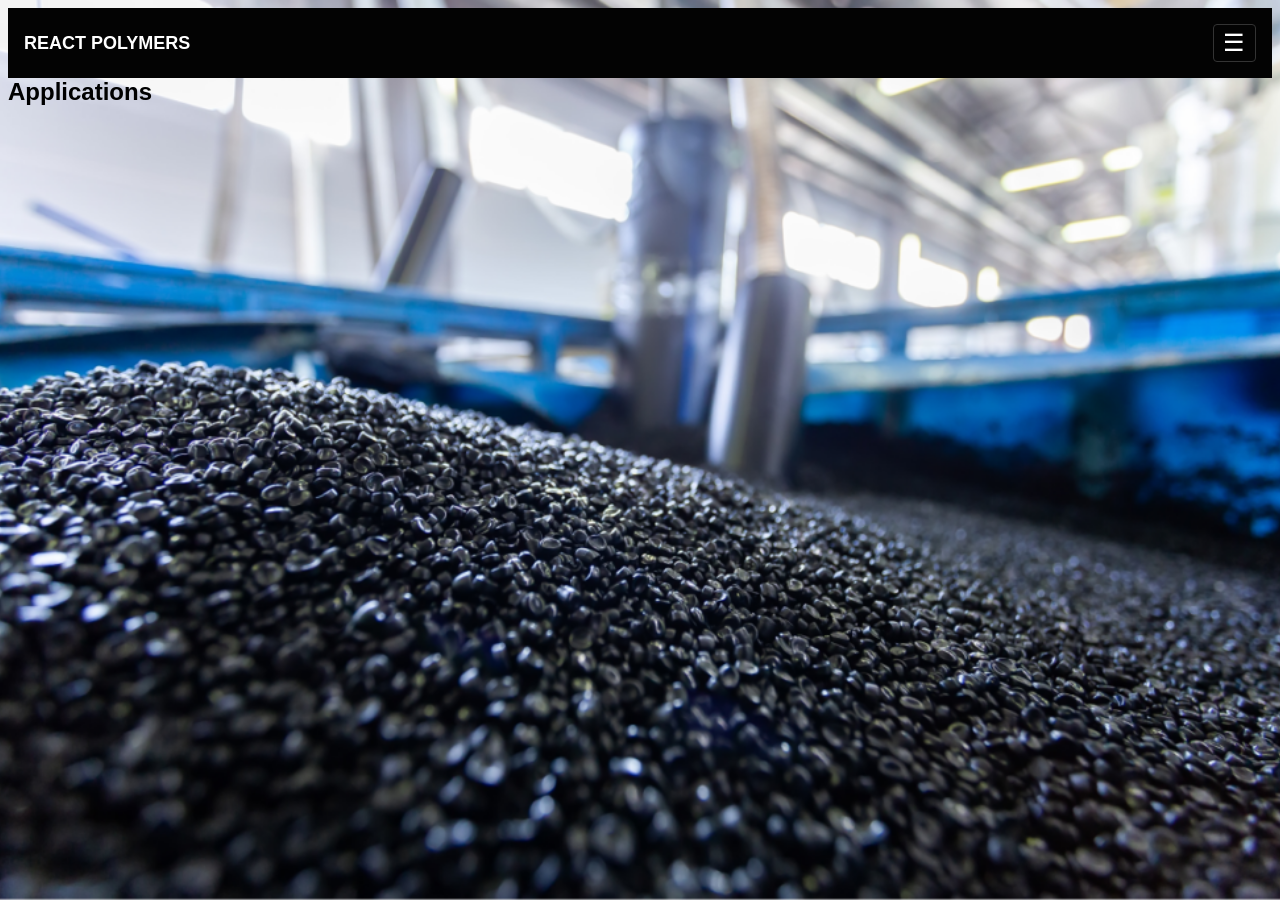
==== applications.html @ e7892587 "header update" ====
<!DOCTYPE html>
<html lang="en">
<head>
  <meta charset="UTF-8">
  <meta name="viewport" content="width=device-width, initial-scale=1.0">
  <title>My Page</title>
  <link rel="stylesheet" href="style.css">
  
</head>
<body>

  <header>
    <nav>
      <h1><a href="index.html">REACT POLYMERS</a></h1></nav>
      <nav>
      <button class="burgerbutton" aria-label="Menu">☰</button>
      <ul class="burgerlist">
        <li><a href="index.html">The Company</a></li>
        <li><a href="products.html">Products</a></li>
        <li><a href="applications.html">Applications</a></li>
        <li><a href="contact.html">Contact</a></li>
      </ul>
    </nav>
  </header>

  <main>
    <section>
      <h1>Applications</h1>
      <p></p>
    </section>
  </main>

  <footer>
    <!-- footer content -->
  </footer>

  <script src="script.js"></script>
</body>
</html>
---- style.css ----
body {
  font-family: sans-serif;
  background-image: url(images/black_plastic1-1024x683.webp);
  background-size: cover;
  background-position: center;
  background-repeat: no-repeat;
  background-attachment: fixed;
}




header {
  font-size: 12px;
  font-family: sans-serif;
  background: rgb(3, 3, 3);
  color: white;
  padding: 1rem;
  display: flex;
  justify-content: space-between;
  align-items: center;
  position: relative;
 
}

h1 {
  margin: 0;
}

h1 a {
  color: inherit;
  text-decoration: none;
  transition : padding-left 0.2s ease;
}

header h1 a:hover,
header h1 a:focus-visible {
  padding-left: 0.25rem;
}

.burgerbutton {
  background: none;
  border: 1px solid #333;
  border-radius: 4px;
  color: white;
  font-size: 1.5rem;
  padding: 0.25rem 0.6rem;
  cursor: pointer;
  transition: background 0.2s ease, border-color 0.2s ease;
}

.burgerbutton:hover {
  background-color: #222;
  border-color: #665;
}

.burgerlist {
  position: absolute;
  top: 100%;
  left: 0;
  right: 0;
  background: rgb(3, 3, 3);
  list-style: none;
  margin: 0;
  padding: 0 1rem 1rem;

  
  visibility: hidden;
  clip-path: inset(0 0 100% 0);
  transition: clip-path 0.4s ease, visibility 0.4s;
}

.openburger {
  
  visibility: visible;
  clip-path: inset(0 0 0 0);
}

.burgerlist a {
  display: inline-block;
  padding: 0.5rem 0;
  color: white;
  text-decoration: none;
  transition: color 0.2s ease, padding-left 0.2s ease;
}

.burgerlist a:hover,
.burgerlist a:focus-visible {
  color: #665;
  padding-left: 0.5rem;
}
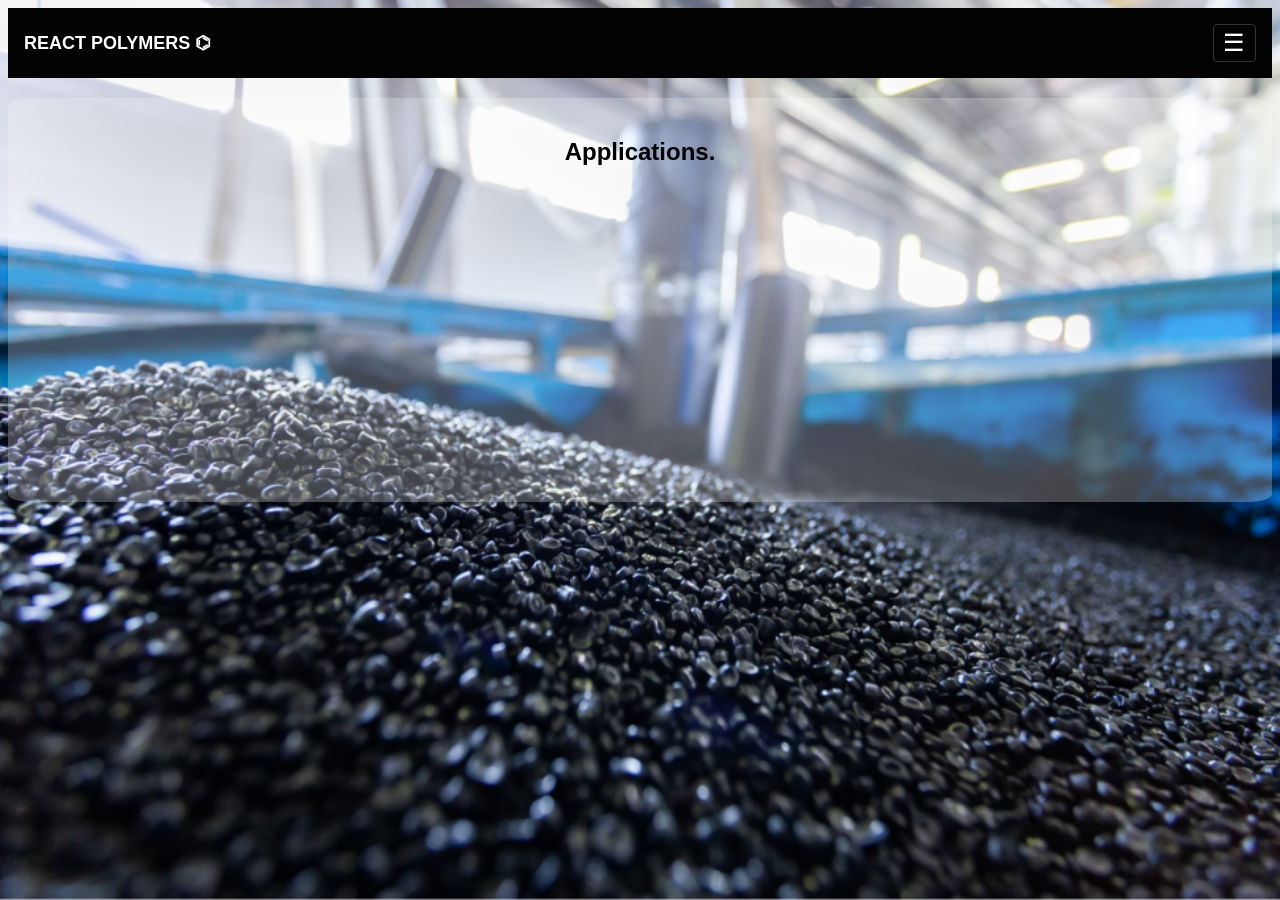
==== commit 13102a99: "updating.." ====
--- a/applications.html
+++ b/applications.html
@@ -3,7 +3,7 @@
 <head>
   <meta charset="UTF-8">
   <meta name="viewport" content="width=device-width, initial-scale=1.0">
-  <title>My Page</title>
+  <title>Applications</title>
   <link rel="stylesheet" href="style.css">
   
 </head>
@@ -11,9 +11,9 @@
 
   <header>
     <nav>
-      <h1><a href="index.html">REACT POLYMERS</a></h1></nav>
+      <h1><a href="index.html">REACT POLYMERS ⌬</a></h1></nav>
       <nav>
-      <button class="burgerbutton" aria-label="Menu">☰</button>
+      <button class="burgerbutton" aria-label="Menu"><span class="burgericon">☰</span></button>
       <ul class="burgerlist">
         <li><a href="index.html">The Company</a></li>
         <li><a href="products.html">Products</a></li>
@@ -24,8 +24,8 @@
   </header>
 
   <main>
-    <section>
-      <h1>Applications</h1>
+    <section class="section">
+      <h2>Applications.</h2>
       <p></p>
     </section>
   </main>
--- a/style.css
+++ b/style.css
@@ -20,7 +20,8 @@
   justify-content: space-between;
   align-items: center;
   position: relative;
- 
+
+  view-transition-name: site-header;
 }
 
 h1 {
@@ -39,6 +40,7 @@
 }
 
 .burgerbutton {
+  text-align: center;
   background: none;
   border: 1px solid #333;
   border-radius: 4px;
@@ -53,6 +55,16 @@
   background-color: #222;
   border-color: #665;
 }
+
+.burgericon {
+  display: inline-block;
+  transition: transform 0.3s ease;
+}
+
+.burgerbutton.activate .burgericon {
+  transform: rotate(90deg);
+}
+
 
 .burgerlist {
   position: absolute;
@@ -70,8 +82,7 @@
   transition: clip-path 0.4s ease, visibility 0.4s;
 }
 
-.openburger {
-  
+.openburger {  
   visibility: visible;
   clip-path: inset(0 0 0 0);
 }
@@ -90,6 +101,18 @@
   padding-left: 0.5rem;
 }
 
+.section {
+  padding-bottom: 25%;
+  margin : auto;
+  background: rgba(250, 250, 250, 0.25);
+  border-radius: 2%;
+}
 
+h2 {
+  text-align: center;
+  padding-top: 40px;
+}
 
-
+@view-transition{
+  navigation: :auto;
+}
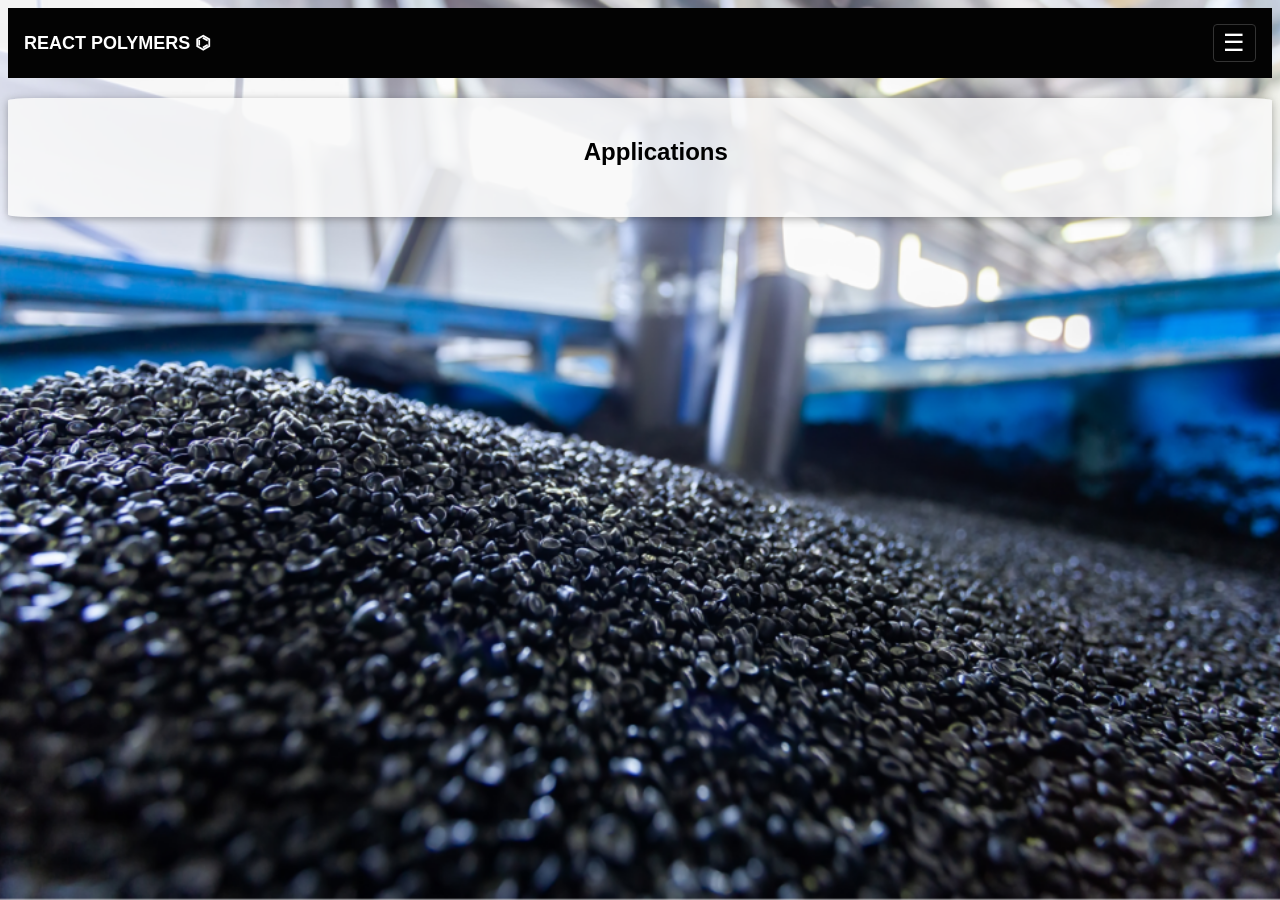
==== commit 4432d0b1: "small changes" ====
--- a/applications.html
+++ b/applications.html
@@ -25,7 +25,7 @@
 
   <main>
     <section class="section">
-      <h2>Applications.</h2>
+      <h2>Applications</h2>
       <p></p>
     </section>
   </main>
--- a/style.css
+++ b/style.css
@@ -102,10 +102,13 @@
 }
 
 .section {
-  padding-bottom: 25%;
+  min-height: auto;
   margin : auto;
-  background: rgba(250, 250, 250, 0.25);
-  border-radius: 2%;
+  background: rgba(250, 250, 250, 0.85);
+  border-radius: 2.1%;
+  padding-bottom: 2.5%;
+  padding-left: 2.5%;
+  box-shadow: 0 2px 8px rgba(0, 0, 0, 0.3);
 }
 
 h2 {
@@ -114,5 +117,65 @@
 }
 
 @view-transition{
-  navigation: :auto;
+  navigation: auto;
+}
+
+
+.section-products h2 {
+  background: rgba(250, 250, 250, 0.85);
+  padding: 20px;
+  border-radius: 8px;
+  box-shadow: 0 2px 8px rgba(0, 0, 0, 0.3);
+}
+.product-grid {
+  display: grid;
+  grid-template-columns: repeat(auto-fit, minmax(240px, 1fr));
+  gap: 1.5rem;
+  padding: 1.5rem;
+}
+
+.product {
+  display: flex;
+  flex-direction: column;
+  background: rgba(250, 250, 250, 0.85);
+  border-radius: 8px;
+  overflow: hidden;
+  box-shadow: 0 2px 8px rgba(0, 0, 0, 0.3);
+  transition: transform 0.2s ease, box-shadow 0.2s ease;
+}
+
+.product:hover {
+  transform: translateY(-4px);
+  box-shadow: 0 8px 20px rgba(0, 0, 0, 0.4);
+}
+
+.product img {
+  display: block;
+  width: 100%;
+  aspect-ratio: 4 / 3;
+  object-fit: cover;
+}
+
+.product h3 {
+  margin: 1rem 1rem 0.5rem;
+}
+
+.product p {
+  margin: 0 1rem 1rem;
+  flex-grow: 1;
+}
+
+.product-button {
+  margin: 0 1rem 1rem;
+  padding: 0.6rem;
+  text-align: center;
+  background: rgb(3, 3, 3);
+  color: white;
+  text-decoration: none;
+  border-radius: 4px;
+  transition: background 0.2s ease;
+}
+
+.product-button:hover {
+  background: #333;
 }
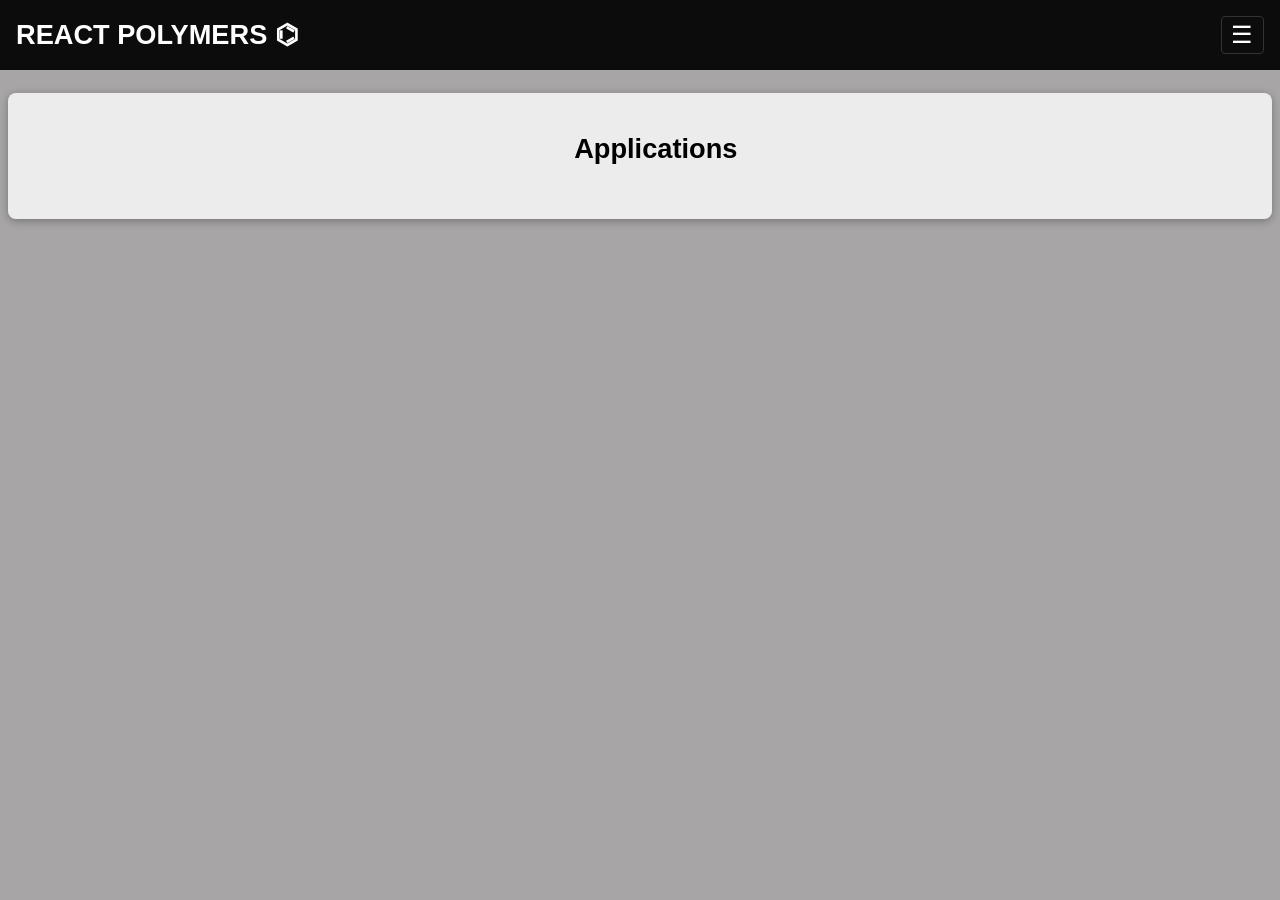
==== commit 80f51c60: "3/11 products" ====
--- a/applications.html
+++ b/applications.html
@@ -15,7 +15,7 @@
       <nav>
       <button class="burgerbutton" aria-label="Menu"><span class="burgericon">☰</span></button>
       <ul class="burgerlist">
-        <li><a href="index.html">The Company</a></li>
+        <li><a href="index.html">Home</a></li>
         <li><a href="products.html">Products</a></li>
         <li><a href="applications.html">Applications</a></li>
         <li><a href="contact.html">Contact</a></li>
--- a/style.css
+++ b/style.css
@@ -1,31 +1,34 @@
 body {
-  font-family: sans-serif;
-  background-image: url(images/black_plastic1-1024x683.webp);
+  font-family: Verdana, Geneva, Tahoma, sans-serif;
+   /* background-image: url(images/black_plastic1-1024x683.webp); */
+  background-color: rgb(167, 165, 165);
   background-size: cover;
   background-position: center;
   background-repeat: no-repeat;
   background-attachment: fixed;
 }
 
-
-
+body > header {
+  margin: -8px -8px 0 -8px;
+}
 
 header {
-  font-size: 12px;
-  font-family: sans-serif;
-  background: rgb(3, 3, 3);
+  font-size: 10px;
+  font-family: Verdana, Geneva, Tahoma, sans-serif;
+  background: rgb(12, 12, 12);
   color: white;
   padding: 1rem;
   display: flex;
   justify-content: space-between;
   align-items: center;
   position: relative;
-
   view-transition-name: site-header;
+  
 }
 
 h1 {
   margin: 0;
+  font-size: 1.7rem;
 }
 
 h1 a {
@@ -65,18 +68,16 @@
   transform: rotate(90deg);
 }
 
-
 .burgerlist {
+  font-size: 12px;
   position: absolute;
   top: 100%;
   left: 0;
   right: 0;
-  background: rgb(3, 3, 3);
+  background: rgb(12, 12, 12);
   list-style: none;
   margin: 0;
-  padding: 0 1rem 1rem;
-
-  
+  padding: 0 1rem 1rem; 
   visibility: hidden;
   clip-path: inset(0 0 100% 0);
   transition: clip-path 0.4s ease, visibility 0.4s;
@@ -105,15 +106,17 @@
   min-height: auto;
   margin : auto;
   background: rgba(250, 250, 250, 0.85);
-  border-radius: 2.1%;
   padding-bottom: 2.5%;
   padding-left: 2.5%;
   box-shadow: 0 2px 8px rgba(0, 0, 0, 0.3);
+  border-radius: 8px;
 }
 
 h2 {
   text-align: center;
   padding-top: 40px;
+  text-decoration: none;
+  font-size: 1.7rem;
 }
 
 @view-transition{
@@ -121,11 +124,14 @@
 }
 
 
-.section-products h2 {
-  background: rgba(250, 250, 250, 0.85);
-  padding: 20px;
-  border-radius: 8px;
-  box-shadow: 0 2px 8px rgba(0, 0, 0, 0.3);
+#products-text{
+  min-height: auto;
+  margin : auto;
+  background: rgba(250, 250, 250, 0.85);
+  padding-bottom: 2.5%;
+  padding-left: 2.5%;
+  box-shadow: 0 2px 8px rgba(0, 0, 0, 0.3);
+  border-radius: 8px;
 }
 .product-grid {
   display: grid;
@@ -166,16 +172,39 @@
 }
 
 .product-button {
-  margin: 0 1rem 1rem;
-  padding: 0.6rem;
+  color:black;
+  text-decoration: none;
+}
+
+.product-section {
+  min-height: auto;
+  margin : auto;
+  background: rgba(250, 250, 250, 0.85);
+  padding-bottom: 2.5%;
+  padding-left: 2.5%;
+  box-shadow: 0 2px 8px rgba(0, 0, 0, 0.3);
+  border-radius: 8px;
+}
+
+.product-section hr {
+  margin: 15px 35px 5px 5px;
+}
+
+.back-button {
+  display: inline-block;
+  text-decoration: none;
+  color: white;
+  background-color: rgb(12, 12, 12);
+  padding: 7px;
+  border-radius: 6px;
+  margin: 10px;
+  box-shadow: 0 2px 8px rgba(0, 0, 0, 0.3);
   text-align: center;
-  background: rgb(3, 3, 3);
-  color: white;
-  text-decoration: none;
-  border-radius: 4px;
-  transition: background 0.2s ease;
-}
-
-.product-button:hover {
-  background: #333;
+  transition: color 0.2s ease, padding-left 0.2s ease;
+}
+
+.back-button:hover ,
+.back-button:focus-visible {
+  background-color: #665;
+  padding-left: 0.5rem;
 }
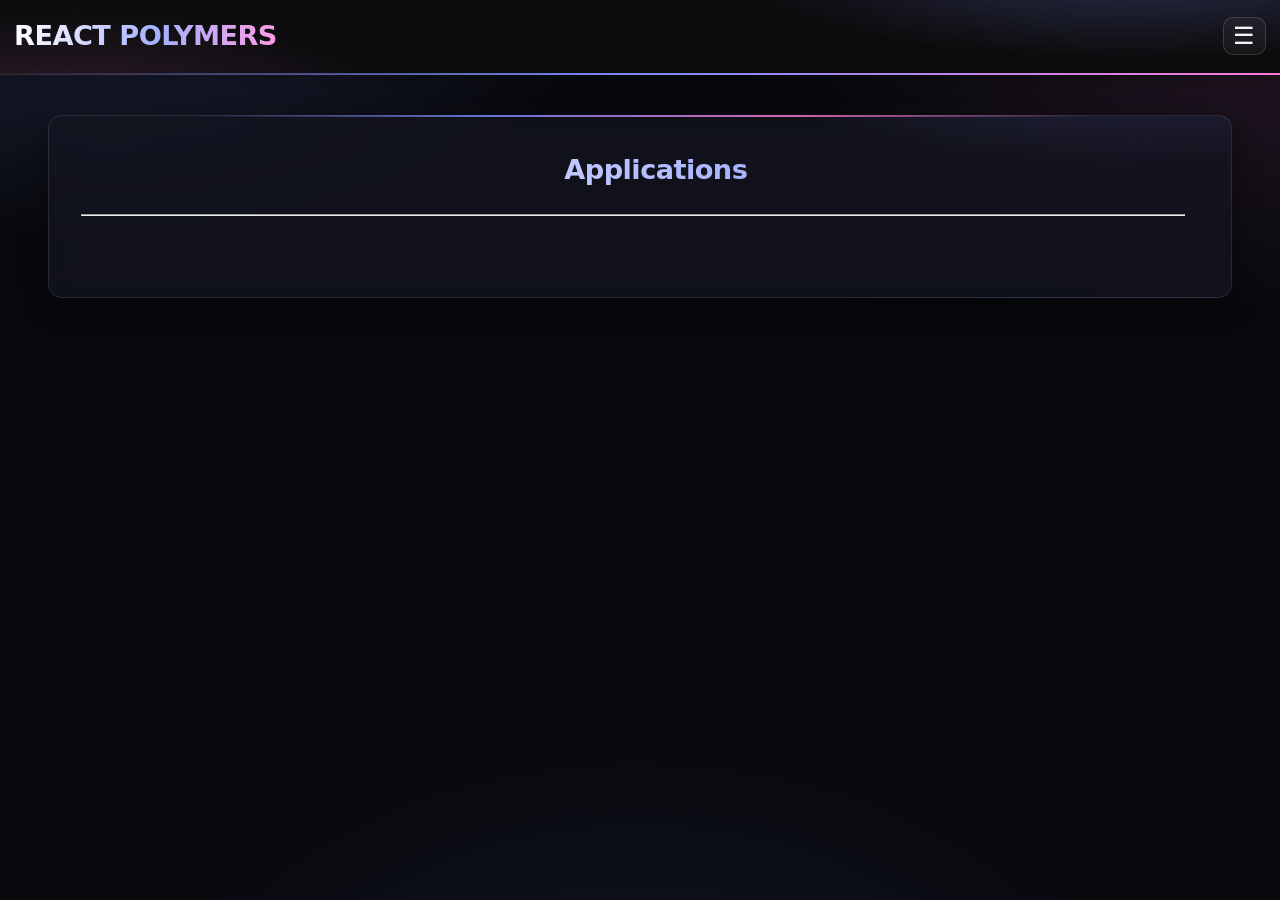
==== commit 0ba633cd: "6/11 v4 contact form" ====
--- a/applications.html
+++ b/applications.html
@@ -9,23 +9,13 @@
 </head>
 <body>
 
-  <header>
-    <nav>
-      <h1><a href="index.html">REACT POLYMERS ⌬</a></h1></nav>
-      <nav>
-      <button class="burgerbutton" aria-label="Menu"><span class="burgericon">☰</span></button>
-      <ul class="burgerlist">
-        <li><a href="index.html">Home</a></li>
-        <li><a href="products.html">Products</a></li>
-        <li><a href="applications.html">Applications</a></li>
-        <li><a href="contact.html">Contact</a></li>
-      </ul>
-    </nav>
-  </header>
+ <div id="header-placeholder">
+  </div>
 
   <main>
     <section class="section">
       <h2>Applications</h2>
+      <hr><br> 
       <p></p>
     </section>
   </main>
--- a/style.css
+++ b/style.css
@@ -1,67 +1,182 @@
+/* ==========================================================================
+   Design tokens
+   ========================================================================== */
+:root {
+  --bg: #08090d;
+  --bg-glow-1: rgba(124, 140, 255, 0.22);
+  --bg-glow-2: rgba(255, 122, 217, 0.12);
+  --surface: rgba(20, 22, 32, 0.72);
+  --surface-strong: rgba(26, 29, 42, 0.85);
+  --surface-border: rgba(255, 255, 255, 0.1);
+  --header-bg: rgba(12, 12, 12, 0.92);
+  --text: #eceef5;
+  --text-muted: #9aa0b4;
+  --on-dark: #f4f5f7;
+  --accent: #7c8cff;
+  --accent-soft: #a5b0ff;
+  --accent-pink: #ff7ad9;
+  --gradient: linear-gradient(90deg, var(--accent), var(--accent-pink));
+  --border-dark: rgba(255, 255, 255, 0.14);
+
+  --radius-sm: 6px;
+  --radius: 14px;
+
+  --shadow-sm: 0 2px 10px rgba(0, 0, 0, 0.4);
+  --shadow-md: 0 8px 28px rgba(0, 0, 0, 0.45);
+  --shadow-lg: 0 16px 40px rgba(0, 0, 0, 0.55);
+  --glow: 0 0 24px rgba(124, 140, 255, 0.35);
+
+  --ease: cubic-bezier(0.22, 1, 0.36, 1);
+  --font: system-ui, -apple-system, "Segoe UI", Roboto, "Helvetica Neue", Arial, sans-serif;
+}
+
+/* ==========================================================================
+   Base
+   ========================================================================== */
+*,
+*::before,
+*::after {
+  box-sizing: border-box;
+}
+
+html {
+  scroll-behavior: smooth;
+  color-scheme: dark;
+}
+
 body {
-  font-family: Verdana, Geneva, Tahoma, sans-serif;
-   /* background-image: url(images/black_plastic1-1024x683.webp); */
-  background-color: rgb(167, 165, 165);
+  font-family: var(--font);
+  color: var(--text);
+  line-height: 1.6;
+  -webkit-font-smoothing: antialiased;
+  /* background-image: url(images/black_plastic1-1024x683.webp); */
+  background-color: var(--bg);
+  background-image:
+    radial-gradient(900px 520px at 8% -8%, var(--bg-glow-1), transparent 60%),
+    radial-gradient(800px 520px at 100% 0%, var(--bg-glow-2), transparent 60%),
+    radial-gradient(900px 600px at 50% 120%, rgba(124, 140, 255, 0.1), transparent 60%);
   background-size: cover;
   background-position: center;
   background-repeat: no-repeat;
   background-attachment: fixed;
 }
 
-body > header {
-  margin: -8px -8px 0 -8px;
-}
-
-header {
+a {
+  color: var(--accent-soft);
+}
+
+::selection {
+  background: rgba(124, 140, 255, 0.4);
+  color: #fff;
+}
+
+:focus-visible {
+  outline: 2px solid var(--accent);
+  outline-offset: 3px;
+}
+
+/* ==========================================================================
+   Header
+   ========================================================================== */
+body > #header-placeholder {
+  margin: -10px -10px 0 -10px;
+}
+
+#header-placeholder {
   font-size: 10px;
-  font-family: Verdana, Geneva, Tahoma, sans-serif;
-  background: rgb(12, 12, 12);
-  color: white;
+  font-family: var(--font);
+  background:
+    radial-gradient(600px 140px at 88% -50%, rgba(124, 140, 255, 0.28), transparent 70%),
+    radial-gradient(500px 140px at 4% 150%, rgba(255, 122, 217, 0.16), transparent 70%),
+    var(--header-bg);
+  -webkit-backdrop-filter: blur(12px) saturate(140%);
+  backdrop-filter: blur(12px) saturate(140%);
+  color: var(--on-dark);
   padding: 1rem;
+  position: relative;
+  z-index: 100;
+  border-bottom: 1px solid var(--border-dark);
+  box-shadow: 0 4px 20px rgba(0, 0, 0, 0.3);
+  view-transition-name: site-header;
+}
+
+/* animated glowing line along the bottom of the header */
+#header-placeholder::after {
+  content: "";
+  position: absolute;
+  left: 0;
+  right: 0;
+  bottom: -1px;
+  height: 2px;
+  background: linear-gradient(90deg, transparent, var(--accent), var(--accent-pink), var(--accent), transparent);
+  background-size: 200% 100%;
+  animation: header-glow 6s linear infinite;
+  pointer-events: none;
+}
+
+@keyframes header-glow {
+  to {
+    background-position: -200% 0;
+  }
+}
+
+.head-spacing {
   display: flex;
   justify-content: space-between;
   align-items: center;
-  position: relative;
-  view-transition-name: site-header;
-  
 }
 
 h1 {
   margin: 0;
   font-size: 1.7rem;
+  font-weight: 700;
+  letter-spacing: -0.02em;
 }
 
 h1 a {
-  color: inherit;
-  text-decoration: none;
-  transition : padding-left 0.2s ease;
+  color: transparent;
+  background: linear-gradient(90deg, #ffffff 0%, var(--accent-soft) 55%, #ff9be3 100%);
+  -webkit-background-clip: text;
+  background-clip: text;
+  -webkit-text-fill-color: transparent;
+  text-decoration: none;
+  transition: padding-left 0.25s var(--ease), filter 0.25s ease;
 }
 
 header h1 a:hover,
 header h1 a:focus-visible {
   padding-left: 0.25rem;
-}
-
+  filter: drop-shadow(0 0 10px rgba(124, 140, 255, 0.7)) brightness(1.15);
+}
+
+/* ==========================================================================
+   Burger menu
+   ========================================================================== */
 .burgerbutton {
   text-align: center;
-  background: none;
-  border: 1px solid #333;
-  border-radius: 4px;
-  color: white;
+  background: rgba(255, 255, 255, 0.04);
+  border: 1px solid var(--border-dark);
+  border-radius: 10px;
+  color: var(--on-dark);
   font-size: 1.5rem;
   padding: 0.25rem 0.6rem;
   cursor: pointer;
-  transition: background 0.2s ease, border-color 0.2s ease;
+  transition: background 0.25s ease, border-color 0.25s ease, box-shadow 0.25s ease, transform 0.15s ease;
 }
 
 .burgerbutton:hover {
-  background-color: #222;
-  border-color: #665;
+  background-color: rgba(255, 255, 255, 0.1);
+  border-color: var(--accent);
+  box-shadow: 0 0 16px rgba(124, 140, 255, 0.45);
+}
+
+.burgerbutton:active {
+  transform: scale(0.94);
 }
 
 .burgericon {
   display: inline-block;
-  transition: transform 0.3s ease;
+  transition: transform 0.35s var(--ease);
 }
 
 .burgerbutton.activate .burgericon {
@@ -69,21 +184,25 @@
 }
 
 .burgerlist {
-  font-size: 12px;
+  font-size: 15px;
   position: absolute;
   top: 100%;
   left: 0;
   right: 0;
-  background: rgb(12, 12, 12);
+  background: var(--header-bg);
+  -webkit-backdrop-filter: blur(12px);
+  backdrop-filter: blur(12px);
   list-style: none;
   margin: 0;
-  padding: 0 1rem 1rem; 
+  padding: 0 1rem 1rem;
+  border-bottom: 1px solid var(--border-dark);
+  box-shadow: 0 12px 24px rgba(0, 0, 0, 0.25);
   visibility: hidden;
   clip-path: inset(0 0 100% 0);
-  transition: clip-path 0.4s ease, visibility 0.4s;
-}
-
-.openburger {  
+  transition: clip-path 0.4s var(--ease), visibility 0.4s;
+}
+
+.openburger {
   visibility: visible;
   clip-path: inset(0 0 0 0);
 }
@@ -91,48 +210,79 @@
 .burgerlist a {
   display: inline-block;
   padding: 0.5rem 0;
-  color: white;
-  text-decoration: none;
-  transition: color 0.2s ease, padding-left 0.2s ease;
+  color: var(--on-dark);
+  text-decoration: none;
+  transition: color 0.25s ease, padding-left 0.25s var(--ease);
 }
 
 .burgerlist a:hover,
 .burgerlist a:focus-visible {
-  color: #665;
+  color: var(--accent-soft);
   padding-left: 0.5rem;
 }
 
-.section {
+/* ==========================================================================
+   Content sections (dark glass cards with a glowing top edge)
+   ========================================================================== */
+.section,
+#products-text,
+.product-section {
+  position: relative;
   min-height: auto;
-  margin : auto;
-  background: rgba(250, 250, 250, 0.85);
+  margin: 40px;
+  background:
+    radial-gradient(500px 120px at 90% -20%, rgba(124, 140, 255, 0.14), transparent 70%),
+    var(--surface);
+  -webkit-backdrop-filter: blur(14px) saturate(140%);
+  backdrop-filter: blur(14px) saturate(140%);
+  border: 1px solid var(--surface-border);
   padding-bottom: 2.5%;
   padding-left: 2.5%;
-  box-shadow: 0 2px 8px rgba(0, 0, 0, 0.3);
-  border-radius: 8px;
+  box-shadow: var(--shadow-md);
+  border-radius: var(--radius);
+}
+
+/* thin gradient accent along the top of each section */
+.section::before,
+#products-text::before,
+.product-section::before {
+  content: "";
+  position: absolute;
+  top: -1px;
+  left: 12%;
+  right: 12%;
+  height: 2px;
+  border-radius: 2px;
+  background: linear-gradient(90deg, transparent, var(--accent), var(--accent-pink), transparent);
+  opacity: 0.8;
+  pointer-events: none;
 }
 
 h2 {
   text-align: center;
-  padding-top: 40px;
+  padding-top: 10px;
   text-decoration: none;
   font-size: 1.7rem;
-}
-
-@view-transition{
+  font-weight: 700;
+  letter-spacing: -0.02em;
+  background: linear-gradient(90deg, #ffffff 0%, var(--accent-soft) 60%, #ff9be3 100%);
+  -webkit-background-clip: text;
+  background-clip: text;
+  -webkit-text-fill-color: transparent;
+  color: transparent;
+}
+
+@view-transition {
   navigation: auto;
 }
 
-
-#products-text{
-  min-height: auto;
-  margin : auto;
-  background: rgba(250, 250, 250, 0.85);
-  padding-bottom: 2.5%;
-  padding-left: 2.5%;
-  box-shadow: 0 2px 8px rgba(0, 0, 0, 0.3);
-  border-radius: 8px;
-}
+.section hr {
+  margin-right : 4%;
+}
+
+/* ==========================================================================
+   Products
+   ========================================================================== */
 .product-grid {
   display: grid;
   grid-template-columns: repeat(auto-fit, minmax(240px, 1fr));
@@ -143,16 +293,18 @@
 .product {
   display: flex;
   flex-direction: column;
-  background: rgba(250, 250, 250, 0.85);
-  border-radius: 8px;
+  background: var(--surface-strong);
+  border: 1px solid var(--surface-border);
+  border-radius: var(--radius);
   overflow: hidden;
-  box-shadow: 0 2px 8px rgba(0, 0, 0, 0.3);
-  transition: transform 0.2s ease, box-shadow 0.2s ease;
+  box-shadow: var(--shadow-sm);
+  transition: transform 0.3s var(--ease), box-shadow 0.3s var(--ease), border-color 0.3s ease;
 }
 
 .product:hover {
-  transform: translateY(-4px);
-  box-shadow: 0 8px 20px rgba(0, 0, 0, 0.4);
+  transform: translateY(-6px);
+  border-color: rgba(124, 140, 255, 0.55);
+  box-shadow: var(--shadow-lg), var(--glow);
 }
 
 .product img {
@@ -160,51 +312,154 @@
   width: 100%;
   aspect-ratio: 4 / 3;
   object-fit: cover;
+  transition: transform 0.6s var(--ease);
+}
+
+.product:hover img {
+  transform: scale(1.05);
 }
 
 .product h3 {
   margin: 1rem 1rem 0.5rem;
+  letter-spacing: -0.01em;
+  color: var(--on-dark);
 }
 
 .product p {
   margin: 0 1rem 1rem;
   flex-grow: 1;
+  color: var(--text-muted);
 }
 
 .product-button {
-  color:black;
-  text-decoration: none;
-}
-
-.product-section {
-  min-height: auto;
-  margin : auto;
-  background: rgba(250, 250, 250, 0.85);
-  padding-bottom: 2.5%;
-  padding-left: 2.5%;
-  box-shadow: 0 2px 8px rgba(0, 0, 0, 0.3);
-  border-radius: 8px;
+  color: inherit;
+  text-decoration: none;
 }
 
 .product-section hr {
   margin: 15px 35px 5px 5px;
-}
-
+  border: 0;
+  height: 1px;
+  background: linear-gradient(90deg, rgba(124, 140, 255, 0.5), transparent);
+}
+
+/* ==========================================================================
+   Back button
+   ========================================================================== */
 .back-button {
   display: inline-block;
   text-decoration: none;
-  color: white;
+  color: var(--on-dark);
   background-color: rgb(12, 12, 12);
-  padding: 7px;
-  border-radius: 6px;
+  border: 1px solid var(--border-dark);
+  padding: 7px 14px;
+  border-radius: 999px;
   margin: 10px;
-  box-shadow: 0 2px 8px rgba(0, 0, 0, 0.3);
+  box-shadow: var(--shadow-sm);
   text-align: center;
-  transition: color 0.2s ease, padding-left 0.2s ease;
-}
-
-.back-button:hover ,
+  transition: background 0.25s ease, border-color 0.25s ease, box-shadow 0.25s ease,
+    padding-left 0.25s var(--ease), transform 0.2s ease;
+}
+
+.back-button:hover,
 .back-button:focus-visible {
-  background-color: #665;
-  padding-left: 0.5rem;
-}+  background: linear-gradient(90deg, #4a56c9, #b04fa0);
+  border-color: transparent;
+  box-shadow: var(--glow);
+  padding-left: 1rem;
+  transform: translateX(-2px);
+}
+
+/* ==========================================================================
+   Form controls (match the dark theme if a page uses them)
+   ========================================================================== */
+input,
+textarea,
+select {
+  font-family: inherit;
+  color: var(--text);
+  background: rgba(255, 255, 255, 0.05);
+  border: 1px solid var(--border-dark);
+  border-radius: 10px;
+  padding: 0.6rem 0.8rem;
+  transition: border-color 0.25s ease, box-shadow 0.25s ease;
+}
+
+input:focus,
+textarea:focus,
+select:focus {
+  outline: none;
+  border-color: var(--accent);
+  box-shadow: 0 0 0 3px rgba(124, 140, 255, 0.25);
+}
+
+/* ==========================================================================
+   Accessibility: respect reduced-motion preference
+   ========================================================================== */
+@media (prefers-reduced-motion: reduce) {
+  *,
+  *::before,
+  *::after {
+    transition-duration: 0.01ms !important;
+    animation-duration: 0.01ms !important;
+    scroll-behavior: auto !important;
+  }
+}
+
+/* submit form */
+
+#submit-form {
+   display: inline-block;
+  text-decoration: none;
+  color: var(--on-dark);
+  background-color: rgb(12, 12, 12);
+  border: 1px solid var(--border-dark);
+  padding: 7px 14px;
+  border-radius: 999px;
+  margin: 10px;
+  box-shadow: var(--shadow-sm);
+  text-align: center;
+  transition: background 0.25s ease, border-color 0.25s ease, box-shadow 0.25s ease,
+    padding-left 0.25s var(--ease), transform 0.2s ease;
+}
+
+#submit-form:hover,
+#submit-form:focus-visible {
+  background: linear-gradient(90deg, #4a56c9, #b04fa0);
+  border-color: transparent;
+  box-shadow: var(--glow);
+  padding-left: 1rem;
+  transform: translateX(-2px);
+  cursor: pointer;
+}
+
+.form{
+  
+  max-width: 480px;
+  margin: 1.5rem auto 1rem;
+  padding: 1.5rem;
+  padding-left: 1.5rem;
+  font-weight: 600;
+  color: var(--text-muted);
+  background: var(--surface-strong);
+  border: 1px solid var(--surface-border);
+  border-radius: var(--radius);
+  box-shadow: var(--shadow-sm);
+}
+
+.form input,
+.form textarea {
+  display: block;
+  width: 100%;
+  margin: 0.4rem 0 1.1rem;
+}
+
+.form textarea {
+  min-height: 130px;
+  resize: vertical;
+}
+
+.form input:hover,
+.form textarea:hover {
+  border-color: rgba(124, 140, 255, 0.4);
+}
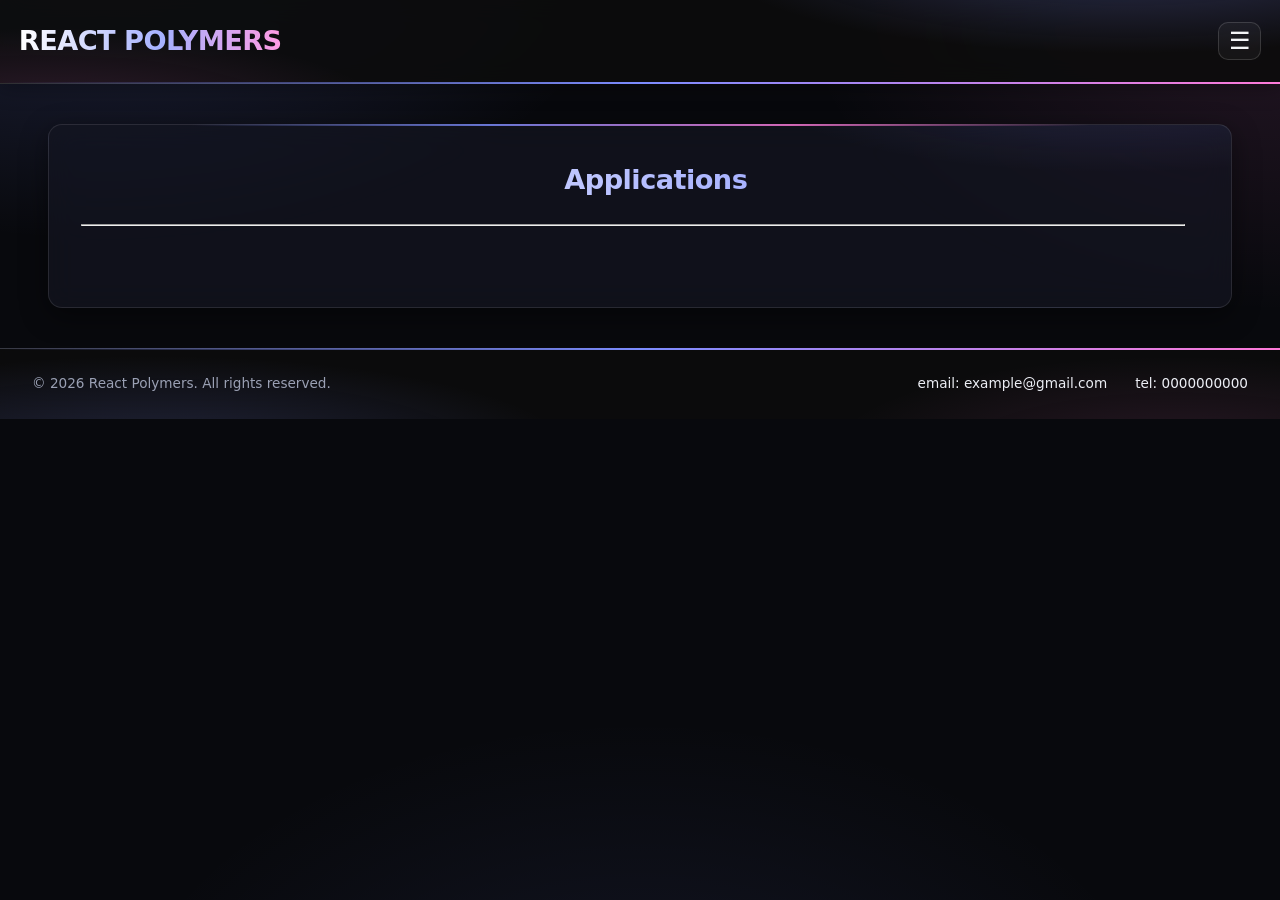
==== commit aa1a1e99: "11/11 footer" ====
--- a/applications.html
+++ b/applications.html
@@ -20,8 +20,13 @@
     </section>
   </main>
 
-  <footer>
+  <footer class="footer">
     <!-- footer content -->
+     <p>&copy; 2026 React Polymers. All rights reserved.</p>
+     <ul>
+      <li>email: example@gmail.com</li>
+      <li>tel: 0000000000</li>
+     </ul>
   </footer>
 
   <script src="script.js"></script>
--- a/style.css
+++ b/style.css
@@ -92,7 +92,7 @@
   -webkit-backdrop-filter: blur(12px) saturate(140%);
   backdrop-filter: blur(12px) saturate(140%);
   color: var(--on-dark);
-  padding: 1rem;
+  padding: 1.3rem;
   position: relative;
   z-index: 100;
   border-bottom: 1px solid var(--border-dark);
@@ -463,3 +463,72 @@
 .form textarea:hover {
   border-color: rgba(124, 140, 255, 0.4);
 }
+
+
+
+/* FOOTER */
+
+.footer {
+  position: relative;
+  display: flex;
+  justify-content: space-between;
+  align-items: center;
+  flex-wrap: wrap;
+  gap: 1rem 2rem;
+  /* full-width like the header (cancels the body's 8px margin) */
+  margin: 40px -8px -8px -8px;
+  padding: 1.5rem 2rem;
+  font-size: 0.85rem;
+  color: var(--text-muted);
+  background:
+    radial-gradient(600px 140px at 12% 150%, rgba(124, 140, 255, 0.2), transparent 70%),
+    radial-gradient(500px 140px at 92% 150%, rgba(255, 122, 217, 0.12), transparent 70%),
+    var(--header-bg);
+  -webkit-backdrop-filter: blur(12px) saturate(140%);
+  backdrop-filter: blur(12px) saturate(140%);
+  border-top: 1px solid var(--border-dark);
+}
+
+/* glowing gradient line along the top edge, like the header's */
+.footer::before {
+  content: "";
+  position: absolute;
+  top: -1px;
+  left: 0;
+  right: 0;
+  height: 2px;
+  background: linear-gradient(90deg, transparent, var(--accent), var(--accent-pink), var(--accent), transparent);
+  background-size: 200% 100%;
+  animation: header-glow 6s linear infinite;
+  pointer-events: none;
+}
+
+.footer p {
+  margin: 0;
+}
+
+.footer ul {
+  display: flex;
+  flex-wrap: wrap;
+  gap: 0.5rem 1.75rem;
+  list-style: none;
+  margin: 0;
+  padding: 0;
+}
+
+.footer li {
+  color: var(--text);
+}
+
+/* stack and center on phones */
+@media (max-width: 600px) {
+  .footer {
+    flex-direction: column;
+    text-align: center;
+  }
+
+  .footer ul {
+    flex-direction: column;
+    gap: 0.4rem;
+  }
+}
